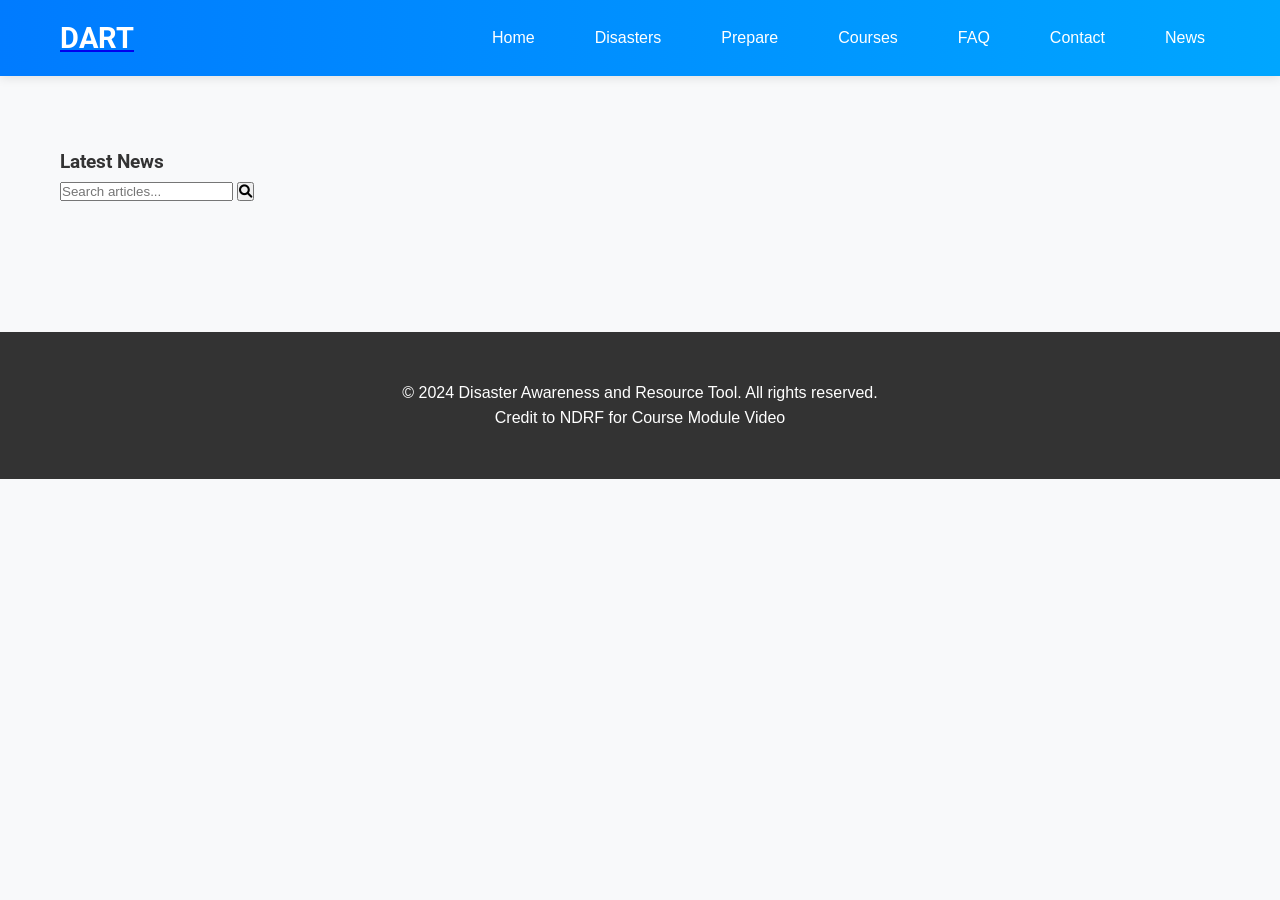
==== news.html @ 23c9a45a "Add files via upload" ====
<!DOCTYPE html>
<html lang="en">
<head>
    <meta charset="UTF-8">
    <meta name="viewport" content="width=device-width, initial-scale=1.0">
    <title>Disaster News - DART</title>
    <link rel="stylesheet" href="/css/common.css">
    <link rel="stylesheet" href="/css/news.css">
    <link href="https://cdnjs.cloudflare.com/ajax/libs/font-awesome/6.0.0/css/all.min.css" rel="stylesheet">
</head>
<body>

    <!-- Navigation Bar -->
    <nav class="navbar light-mode">
        <div class="container">
            <a href="index.html"><h1>DART</h1></a>
            <ul>
                <li style="--i:1"><a href="index.html">Home</a></li>
                <li style="--i:2"><a href="disasters.html">Disasters</a></li>
                <li style="--i:3"><a href="prepare.html">Prepare</a></li>
                <li style="--i:4"><a href="courses.html">Courses</a></li>
                <li style="--i:5"><a href="faq.html">FAQ</a></li>
                <li style="--i:6"><a href="contact.html">Contact</a></li>
                <li style="--i:7"><a href="news.html">News</a></li>
            </ul>
        </div>
    </nav>

    <!-- Hero Section -->
    <header class="crypto-design">
        <div class="container">
            <h2>Latest Disaster News</h2>
            <p>Stay updated on real-time disaster news and incidents across India and Delhi.</p>
        </div>
    </header>

    <main>
        <!-- News Section -->
        <section id="news-section" class="section news-section">
            <div class="container">
                <h3>Latest News</h3>

                <!-- Search Bar -->
                <div class="search-container">
                    <input type="text" id="search-bar" placeholder="Search articles..." oninput="filterArticles()">
                    <button id="search-button"><i class="fas fa-search"></i></button>
                </div>

                <div id="news-container" class="news-grid">
                    <!-- News articles will be injected here -->
                </div>
            </div>
        </section>
    </main>

    <!-- Footer Section -->
    <footer>
        <div class="container">
            <p>&copy; 2024 Disaster Awareness and Resource Tool. All rights reserved.</p>
            <p>Credit to NDRF for Course Module Video</p>
        </div>
    </footer>

    <!-- External JS Scripts -->
    <script src="/JS/news.js"></script>

</body>
</html>
---- css/common.css ----
/* Import Google Fonts */
@import url('https://fonts.googleapis.com/css2?family=Poppins:wght@300;400;600&family=Roboto:wght@400;700&display=swap');

/* Reset and Base Styles */
* {
  margin: 0;
  padding: 0;
  box-sizing: border-box;
}

body {
  font-family: 'Poppins', sans-serif;
  line-height: 1.6;
  background-color: #f8f9fa;
  color: #333;
}

h1, h2, h3 {
  font-family: 'Roboto', sans-serif;
}

.container {
  max-width: 1200px;
  margin: 0 auto;
  padding: 0 20px;
}

/* Navbar */
.navbar {
  background: linear-gradient(90deg, #007BFF, #00A6FF);
  color: white;
  padding: 15px 0;
  position: fixed;
  top: 0;
  width: 100%;
  z-index: 1000;
  box-shadow: 0 2px 10px rgba(0, 0, 0, 0.1);
}

.navbar .container {
  display: flex;
  justify-content: space-between;
  align-items: center;
}

.navbar h1 {
  font-size: 1.8rem;
  color: #fff;
  animation: fadeInDown 0.5s ease-out;
}

.navbar ul {
  list-style: none;
  display: flex;
}

.navbar ul li {
  margin-left: 30px;
  animation: fadeInDown 0.5s ease-out;
  animation-delay: calc(0.1s * var(--i));
}

.navbar ul li a {
  color: white;
  font-size: 1rem;
  padding: 10px 15px;
  text-decoration: none;
  transition: all 0.3s ease;
  border-radius: 5px;
}

.navbar ul li a:hover {
  background-color: rgba(255, 255, 255, 0.2);
  transform: translateY(-3px);
}

/* Footer */
footer {
  background-color: #333;
  color: #fff;
  padding: 3rem 0;
  text-align: center;
}

.social-icons {
  margin-top: 1.5rem;
}

.social-icons a {
  color: #fff;
  font-size: 1.5rem;
  margin: 0 10px;
  transition: color 0.3s ease;
}

.social-icons a:hover {
  color: #007BFF;
}

.navbar.light-mode {
  background: linear-gradient(90deg, #007BFF, #00A6FF) !important;
  color: white !important;
}

.navbar.light-mode h1,
.navbar.light-mode ul li a {
  color: white !important;
}

.navbar.light-mode ul li a:hover {
  background-color: rgba(255, 255, 255, 0.2) !important;
}

/* Responsive Design */
@media (max-width: 768px) {
  .navbar ul {
    display: none;
  }
}

/* Animations */
@keyframes fadeIn {
  from { opacity: 0; }
  to { opacity: 1; }
}

@keyframes fadeInUp {
  from {
    opacity: 0;
    transform: translateY(20px);
  }
  to {
    opacity: 1;
    transform: translateY(0);
  }
}

@keyframes fadeInDown {
  from {
    opacity: 0;
    transform: translateY(-20px);
  }
  to {
    opacity: 1;
    transform: translateY(0);
  }
}

@keyframes slideInDown {
  from {
    transform: translateY(-100px);
    opacity: 0;
  }
  to {
    transform: translateY(0);
    opacity: 1;
  }
}

@keyframes slideInUp {
  from {
    transform: translateY(100px);
    opacity: 0;
  }
  to {
    transform: translateY(0);
    opacity: 1;
  }
}

@keyframes slideInLeft {
  from {
    transform: translateX(-100px);
    opacity: 0;
  }
  to {
    transform: translateX(0);
    opacity: 1;
  }
}
---- css/news.css ----
/* news.css */

/* Basic Styles */
body {
    font-family: 'Arial', sans-serif;
    line-height: 1.6;
    color: #333;
}

.news-section {
    padding: 5rem 0;
    background-color: #f8f9fa;
    border-top: 4px solid #007BFF;
}

.news-grid {
    display: grid;
    grid-template-columns: repeat(auto-fit, minmax(300px, 1fr));
    gap: 30px;
    margin-top: 3rem;
}

.news-item {
    background-color: #ffffff;
    padding: 2rem;
    border-radius: 10px;
    box-shadow: 0 5px 15px rgba(0, 0, 0, 0.2);
    transition: transform 0.3s ease, box-shadow 0.3s ease;
    position: relative;
    overflow: hidden; /* For rounded corners effect */
}

.news-item:hover {
    transform: translateY(-5px);
    box-shadow: 0 10px 30px rgba(0, 0, 0, 0.3);
}

.news-item h4 {
    font-size: 1.5rem;
    color: #007BFF;
    margin-bottom: 0.5rem;
}

.news-item p {
    color: #666;
    margin-bottom: 1rem;
}

.news-item .date {
    font-size: 0.9rem;
    color: #999;
    margin-bottom: 1rem;
}

.news-item .read-more {
    display: inline-block;
    padding: 0.7rem 1.5rem;
    background-color: #007BFF;
    color: #fff;
    border-radius: 5px;
    text-decoration: none;
    transition: background-color 0.3s, transform 0.2s;
    font-weight: bold;
}

.news-item .read-more:hover {
    background-color: #0056b3;
    transform: translateY(-2px);
}

.news-item .news-image {
    width: 100%;
    height: 200px;
    object-fit: cover;
    border-radius: 10px;
    margin-bottom: 1rem;
    background-color: #e9ecef;
    display: flex;
    align-items: center;
    justify-content: center;
}

.news-item .news-image img {
    width: 100%;
    height: 100%;
    object-fit: cover;
    border-radius: 10px;
}

.navbar.light-mode {
  background: linear-gradient(90deg, #007BFF, #00A6FF) !important;
  color: white !important;
}

.navbar.light-mode h1,
.navbar.light-mode ul li a {
  color: white !important;
}

.navbar.light-mode ul li a:hover {
  background-color: rgba(255, 255, 255, 0.2) !important;
}

/* Placeholder for missing image */
.news-item .news-image img.fallback {
    display: none;
}

.news-item .news-image.fallback {
    background-color: #e9ecef;
    color: #6c757d;
    font-size: 2rem;
    text-align: center;
    display: flex;
    align-items: center;
    justify-content: center;
}

.news-item .news-image.fallback i {
    font-size: 3rem;
    color: #007BFF;
}

@media (max-width: 768px) {
    .news-item {
        padding: 1.5rem;
    }
}
@media (prefers-color-scheme: dark) {
    body {
      background-color: #121212; /* Dark theme background */
      color: #e0e0e0; /* Dark theme text color */
    }
  
    .navbar {
      background: linear-gradient(90deg, #1f1f1f, #2a2a2a); /* Dark navbar */
    }
  
    .navbar ul li a {
      color: #e0e0e0; /* Light text color for links */
    }
  
    .navbar ul li a:hover {
      background-color: rgba(255, 255, 255, 0.2);
      transform: translateY(-3px);
    }
  
    footer {
      background-color: #1f1f1f; /* Dark footer */
    }
  
    .social-icons a {
      color: #fff; /* Social icons color */
    }
  
    .social-icons a:hover {
      color: #007BFF; /* Social icons hover color */
    }
    
    /* Existing styles... */

.search-container {
  display: flex;
  justify-content: center;
  margin: 20px 0;
}

#search-bar {
  width: 300px; /* Adjust width as needed */
  padding: 10px;
  border: 1px solid #ccc;
  border-radius: 5px 0 0 5px;
  font-size: 16px;
  transition: border-color 0.3s;
}

#search-bar:focus {
  border-color: #007BFF; /* Change color on focus */
  outline: none;
}

#search-button {
  padding: 10px 15px;
  border: none;
  background-color: #007BFF; /* Button color */
  color: white;
  border-radius: 0 5px 5px 0;
  cursor: pointer;
  transition: background-color 0.3s;
}

#search-button:hover {
  background-color: #0056b3; /* Darker shade on hover */
}

.news-grid {
  display: grid;
  grid-template-columns: repeat(auto-fill, minmax(300px, 1fr));
  gap: 20px;
}

    /* Navbar on mobile in dark mode */
    @media (max-width: 768px) {
      .navbar ul {
        background-color: rgba(255, 255, 255, 0.1); /* Mobile navbar background in dark mode */
      }
    }
  }
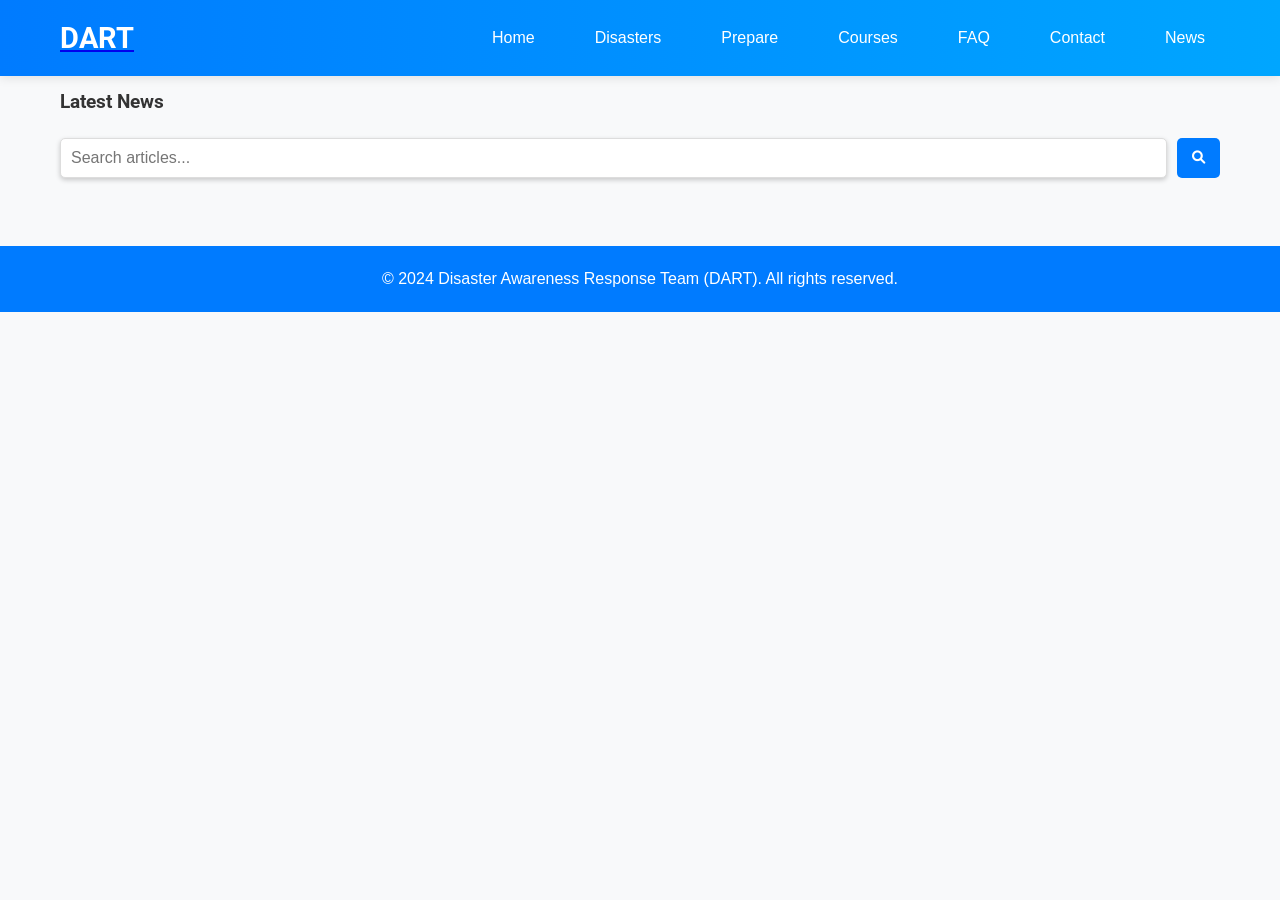
==== commit d9fce69c: "commit" ====
--- a/news.html
+++ b/news.html
@@ -4,24 +4,28 @@
     <meta charset="UTF-8">
     <meta name="viewport" content="width=device-width, initial-scale=1.0">
     <title>Disaster News - DART</title>
+    <meta name="description" content="Stay updated on real-time disaster news and incidents across India and Delhi.">
+    <meta name="keywords" content="disaster, news, flood, cyclone, earthquake, fire, natural disaster">
+    <meta name="author" content="DART">
     <link rel="stylesheet" href="/css/common.css">
     <link rel="stylesheet" href="/css/news.css">
+    <link href="https://fonts.googleapis.com/css2?family=Montserrat:wght@400;600&display=swap" rel="stylesheet">
     <link href="https://cdnjs.cloudflare.com/ajax/libs/font-awesome/6.0.0/css/all.min.css" rel="stylesheet">
 </head>
 <body>
 
     <!-- Navigation Bar -->
-    <nav class="navbar light-mode">
+    <nav class="navbar">
         <div class="container">
             <a href="index.html"><h1>DART</h1></a>
             <ul>
-                <li style="--i:1"><a href="index.html">Home</a></li>
-                <li style="--i:2"><a href="disasters.html">Disasters</a></li>
-                <li style="--i:3"><a href="prepare.html">Prepare</a></li>
-                <li style="--i:4"><a href="courses.html">Courses</a></li>
-                <li style="--i:5"><a href="faq.html">FAQ</a></li>
-                <li style="--i:6"><a href="contact.html">Contact</a></li>
-                <li style="--i:7"><a href="news.html">News</a></li>
+                <li><a href="index.html">Home</a></li>
+                <li><a href="disasters.html">Disasters</a></li>
+                <li><a href="prepare.html">Prepare</a></li>
+                <li><a href="courses.html">Courses</a></li>
+                <li><a href="faq.html">FAQ</a></li>
+                <li><a href="contact.html">Contact</a></li>
+                <li><a href="news.html">News</a></li>
             </ul>
         </div>
     </nav>
@@ -42,27 +46,24 @@
 
                 <!-- Search Bar -->
                 <div class="search-container">
-                    <input type="text" id="search-bar" placeholder="Search articles..." oninput="filterArticles()">
-                    <button id="search-button"><i class="fas fa-search"></i></button>
+                    <input type="text" id="search-bar" placeholder="Search articles..." aria-label="Search articles" oninput="filterArticles()">
+                    <button id="search-button" aria-label="Search"><i class="fas fa-search"></i></button>
                 </div>
 
                 <div id="news-container" class="news-grid">
                     <!-- News articles will be injected here -->
                 </div>
+
+                <!-- Load More Button -->
+                <button id="load-more">Load More</button>
             </div>
         </section>
     </main>
 
-    <!-- Footer Section -->
     <footer>
-        <div class="container">
-            <p>&copy; 2024 Disaster Awareness and Resource Tool. All rights reserved.</p>
-            <p>Credit to NDRF for Course Module Video</p>
-        </div>
+        <p>&copy; 2024 Disaster Awareness Response Team (DART). All rights reserved.</p>
     </footer>
 
-    <!-- External JS Scripts -->
-    <script src="/JS/news.js"></script>
-
+    <script src="/js/news.js"></script>
 </body>
 </html>
--- a/css/news.css
+++ b/css/news.css
@@ -2,91 +2,95 @@
 
 /* Basic Styles */
 body {
-    font-family: 'Arial', sans-serif;
-    line-height: 1.6;
-    color: #333;
+  font-family: 'Arial', sans-serif;
+  line-height: 1.6;
+  color: #333;
+  margin: 0;
+  padding: 0;
+  background-color: #f8f9fa; /* Background color for the entire page */
 }
 
 .news-section {
-    padding: 5rem 0;
-    background-color: #f8f9fa;
-    border-top: 4px solid #007BFF;
+  padding: 5rem 0;
+  background-color: #f8f9fa;
+  border-top: 4px solid #007BFF;
 }
 
 .news-grid {
-    display: grid;
-    grid-template-columns: repeat(auto-fit, minmax(300px, 1fr));
-    gap: 30px;
-    margin-top: 3rem;
+  display: grid;
+  grid-template-columns: repeat(auto-fit, minmax(300px, 1fr));
+  gap: 30px;
+  margin-top: 3rem;
 }
 
 .news-item {
-    background-color: #ffffff;
-    padding: 2rem;
-    border-radius: 10px;
-    box-shadow: 0 5px 15px rgba(0, 0, 0, 0.2);
-    transition: transform 0.3s ease, box-shadow 0.3s ease;
-    position: relative;
-    overflow: hidden; /* For rounded corners effect */
+  background-color: #ffffff;
+  padding: 2rem;
+  border-radius: 10px;
+  box-shadow: 0 5px 15px rgba(0, 0, 0, 0.2);
+  transition: transform 0.3s ease, box-shadow 0.3s ease;
+  position: relative;
+  overflow: hidden; /* For rounded corners effect */
 }
 
 .news-item:hover {
-    transform: translateY(-5px);
-    box-shadow: 0 10px 30px rgba(0, 0, 0, 0.3);
+  transform: translateY(-5px);
+  box-shadow: 0 10px 30px rgba(0, 0, 0, 0.3);
 }
 
 .news-item h4 {
-    font-size: 1.5rem;
-    color: #007BFF;
-    margin-bottom: 0.5rem;
+  font-size: 1.5rem;
+  color: #007BFF;
+  margin-bottom: 0.5rem;
 }
 
 .news-item p {
-    color: #666;
-    margin-bottom: 1rem;
+  color: #666;
+  margin-bottom: 1rem;
 }
 
 .news-item .date {
-    font-size: 0.9rem;
-    color: #999;
-    margin-bottom: 1rem;
+  font-size: 0.9rem;
+  color: #999;
+  margin-bottom: 1rem;
 }
 
 .news-item .read-more {
-    display: inline-block;
-    padding: 0.7rem 1.5rem;
-    background-color: #007BFF;
-    color: #fff;
-    border-radius: 5px;
-    text-decoration: none;
-    transition: background-color 0.3s, transform 0.2s;
-    font-weight: bold;
+  display: inline-block;
+  padding: 0.7rem 1.5rem;
+  background-color: #007BFF;
+  color: #fff;
+  border-radius: 5px;
+  text-decoration: none;
+  transition: background-color 0.3s, transform 0.2s;
+  font-weight: bold;
 }
 
 .news-item .read-more:hover {
-    background-color: #0056b3;
-    transform: translateY(-2px);
+  background-color: #0056b3;
+  transform: translateY(-2px);
 }
 
 .news-item .news-image {
-    width: 100%;
-    height: 200px;
-    object-fit: cover;
-    border-radius: 10px;
-    margin-bottom: 1rem;
-    background-color: #e9ecef;
-    display: flex;
-    align-items: center;
-    justify-content: center;
+  width: 100%;
+  height: 200px;
+  object-fit: cover;
+  border-radius: 10px;
+  margin-bottom: 1rem;
+  background-color: #e9ecef;
+  display: flex;
+  align-items: center;
+  justify-content: center;
 }
 
 .news-item .news-image img {
-    width: 100%;
-    height: 100%;
-    object-fit: cover;
-    border-radius: 10px;
-}
-
+  width: 100%;
+  height: 100%;
+  object-fit: cover;
+  border-radius: 10px;
+}
+
+/* Navbar Styling */
 .navbar.light-mode {
   background: linear-gradient(90deg, #007BFF, #00A6FF) !important;
   color: white !important;
@@ -101,96 +105,168 @@
   background-color: rgba(255, 255, 255, 0.2) !important;
 }
 
+/* Search Bar Styles */
+.search-container {
+  display: flex;
+  justify-content: center;
+  margin: 20px 0; /* Centering the search bar */
+}
+
+#search-bar {
+  width: 300px; /* Width of the search bar */
+  padding: 10px; /* Padding for better usability */
+  font-size: 16px; /* Font size */
+  border: 2px solid #007BFF; /* Border color */
+  border-radius: 5px; /* Rounded corners */
+  box-shadow: 0 2px 5px rgba(0, 0, 0, 0.2); /* Subtle shadow for depth */
+  transition: border-color 0.3s; /* Smooth transition */
+}
+
+/* Change border color on focus */
+#search-bar:focus {
+  outline: none; /* Remove outline */
+  border-color: #0056b3; /* Darker blue on focus */
+}
+
+/* Search Button Styles */
+#search-button {
+  background-color: #007BFF; /* Button background */
+  color: white; /* Button text color */
+  border: none; /* No border */
+  padding: 10px 15px; /* Padding */
+  margin-left: 5px; /* Spacing between input and button */
+  border-radius: 5px; /* Rounded corners */
+  cursor: pointer; /* Pointer cursor on hover */
+  transition: background-color 0.3s; /* Smooth transition */
+}
+
+/* Change button color on hover */
+#search-button:hover {
+  background-color: #0056b3; /* Darker button on hover */
+}
+
+/* Load More Button */
+#load-more {
+  display: none;
+  margin: 20px auto;
+  padding: 10px 20px;
+  background: #007BFF;
+  color: white;
+  border: none;
+  border-radius: 5px;
+  cursor: pointer;
+  transition: background-color 0.3s ease;
+}
+
+#load-more:hover {
+  background: #0056b3;
+}
+
+/* Footer Styling */
+footer {
+  text-align: center;
+  padding: 20px 0;
+  background-color: #007BFF;
+  color: white;
+}
+
+/* Media Queries */
+@media (max-width: 768px) {
+  .news-item {
+      padding: 1.5rem;
+  }
+
+  #search-bar {
+      width: 100%; /* Full width on mobile */
+  }
+}
+
+@media (prefers-color-scheme: dark) {
+  body {
+      background-color: #121212; /* Dark theme background */
+      color: #e0e0e0; /* Dark theme text color */
+  }
+
+  .navbar {
+      background: linear-gradient(90deg, #1f1f1f, #2a2a2a); /* Dark navbar */
+  }
+
+  .navbar ul li a {
+      color: #e0e0e0; /* Light text color for links */
+  }
+
+  .navbar ul li a:hover {
+      background-color: rgba(255, 255, 255, 0.2);
+      transform: translateY(-3px);
+  }
+
+  footer {
+      background-color: #1f1f1f; /* Dark footer */
+  }
+}
+
 /* Placeholder for missing image */
 .news-item .news-image img.fallback {
-    display: none;
+  display: none;
 }
 
 .news-item .news-image.fallback {
-    background-color: #e9ecef;
-    color: #6c757d;
-    font-size: 2rem;
-    text-align: center;
-    display: flex;
-    align-items: center;
-    justify-content: center;
+  background-color: #e9ecef;
+  color: #6c757d;
+  font-size: 2rem;
+  text-align: center;
+  display: flex;
+  align-items: center;
+  justify-content: center;
 }
 
 .news-item .news-image.fallback i {
-    font-size: 3rem;
-    color: #007BFF;
-}
-
-@media (max-width: 768px) {
-    .news-item {
-        padding: 1.5rem;
-    }
-}
-@media (prefers-color-scheme: dark) {
-    body {
-      background-color: #121212; /* Dark theme background */
-      color: #e0e0e0; /* Dark theme text color */
-    }
-  
-    .navbar {
-      background: linear-gradient(90deg, #1f1f1f, #2a2a2a); /* Dark navbar */
-    }
-  
-    .navbar ul li a {
-      color: #e0e0e0; /* Light text color for links */
-    }
-  
-    .navbar ul li a:hover {
-      background-color: rgba(255, 255, 255, 0.2);
-      transform: translateY(-3px);
-    }
-  
-    footer {
-      background-color: #1f1f1f; /* Dark footer */
-    }
-  
-    .social-icons a {
-      color: #fff; /* Social icons color */
-    }
-  
-    .social-icons a:hover {
-      color: #007BFF; /* Social icons hover color */
-    }
-    
-    /* Existing styles... */
+  font-size: 3rem;
+  color: #007BFF;
+}
+.news-grid {
+  display: grid;
+  grid-template-columns: repeat(auto-fill, minmax(300px, 1fr));
+  gap: 20px; /* Reduced gap for a more compact look */
+}
+/* Common styles for news section */
+.news-section {
+  padding: 20px 0;
+}
 
 .search-container {
   display: flex;
-  justify-content: center;
-  margin: 20px 0;
+  margin-bottom: 20px;
 }
 
 #search-bar {
-  width: 300px; /* Adjust width as needed */
+  width: 100%;
   padding: 10px;
-  border: 1px solid #ccc;
-  border-radius: 5px 0 0 5px;
-  font-size: 16px;
-  transition: border-color 0.3s;
-}
-
-#search-bar:focus {
-  border-color: #007BFF; /* Change color on focus */
-  outline: none;
+  border-radius: 5px;
+  border: 1px solid #ddd;
 }
 
 #search-button {
+  background-color: #007BFF;
+  color: white;
   padding: 10px 15px;
   border: none;
-  background-color: #007BFF; /* Button color */
+  border-radius: 5px;
+  margin-left: 10px;
+  cursor: pointer;
+}
+
+#load-more {
+  background-color: #007BFF;
   color: white;
-  border-radius: 0 5px 5px 0;
+  padding: 10px 20px;
+  border: none;
+  border-radius: 5px;
   cursor: pointer;
-  transition: background-color 0.3s;
-}
-
-#search-button:hover {
-  background-color: #0056b3; /* Darker shade on hover */
+}
+
+#load-more:hover {
+  background-color: #0056b3;
 }
 
 .news-grid {
@@ -199,11 +275,29 @@
   gap: 20px;
 }
 
-    /* Navbar on mobile in dark mode */
-    @media (max-width: 768px) {
-      .navbar ul {
-        background-color: rgba(255, 255, 255, 0.1); /* Mobile navbar background in dark mode */
-      }
-    }
-  }
-  
+.news-item {
+  border: 1px solid #ddd;
+  border-radius: 5px;
+  padding: 15px;
+  box-shadow: 0 4px 6px rgba(0, 0, 0, 0.1);
+}
+
+.news-image img {
+  width: 100%;
+  height: auto;
+  border-radius: 5px;
+}
+
+.news-image.fallback {
+  display: flex;
+  justify-content: center;
+  align-items: center;
+  font-size: 50px;
+  color: #ddd;
+}
+
+.no-articles-message {
+  color: red;
+  text-align: center;
+  font-weight: bold;
+}
